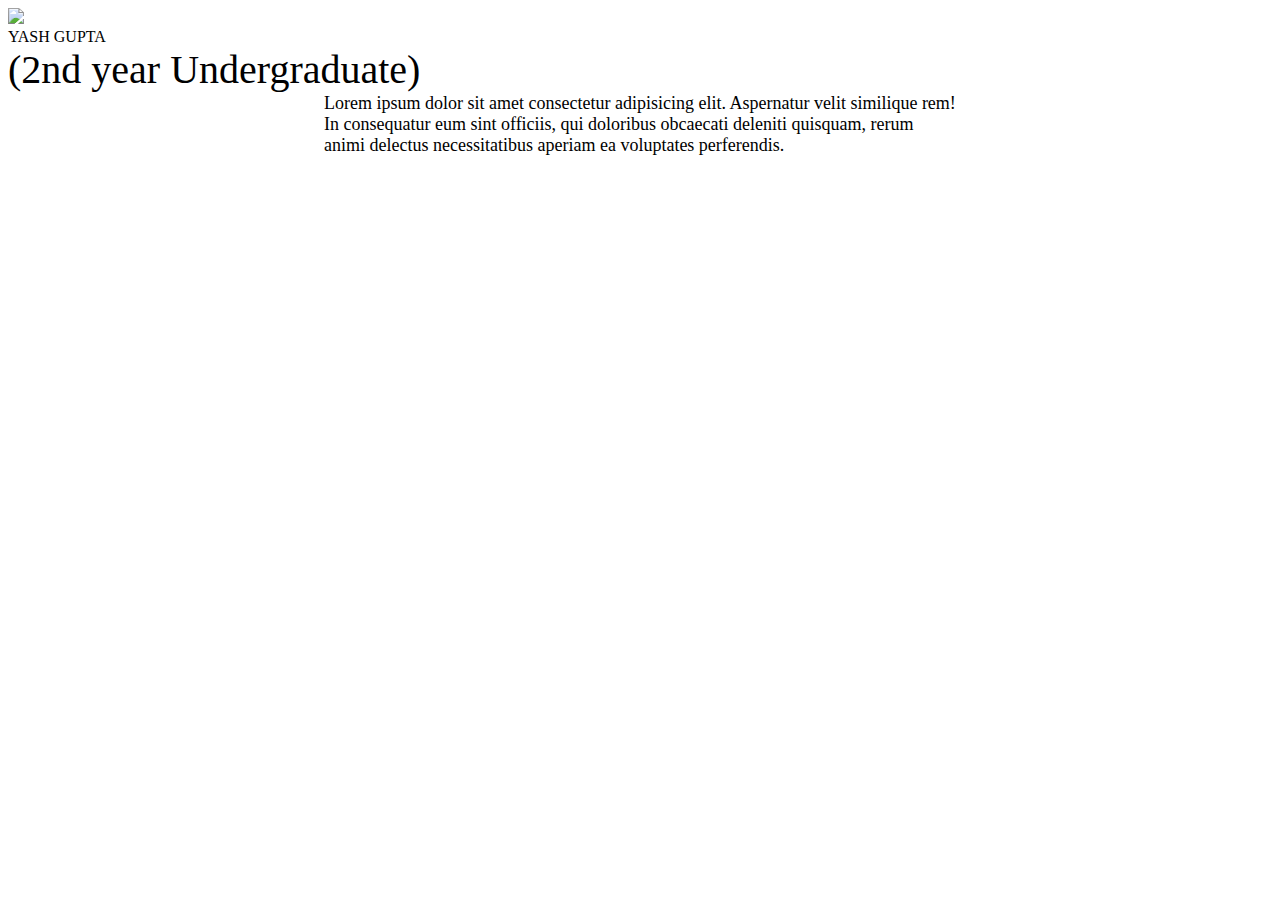
==== index.html @ da7bec33 "Create index.html" ====
<!DOCTYPE html>
<html lang="en">

<head>
    <meta charset="UTF-8">
    <meta name="viewport" content="width=device-width, initial-scale=1.0">
    <meta http-equiv="X-UA-Compatible" content="ie=edge">
    <title>Yash Gupta</title>
    <link href="style1.css" rel="stylesheet" type="text/css">
</head>

<body>
    <div class="cir">      
        <div class="phot">
            <img src="photo.jpg">
            <div class="nam">
                YASH GUPTA
            </div>
            <div style="font-size: 250%;">
                (2nd year Undergraduate)
            </div>
            <div style="font-size: large; margin-left: 25%; margin-right: 25%;">
                Lorem ipsum dolor sit amet consectetur adipisicing elit. Aspernatur velit similique rem! In consequatur eum sint officiis, qui doloribus obcaecati deleniti quisquam, rerum animi delectus necessitatibus aperiam ea voluptates perferendis.
            </div>
        </div>
        
    </div>
</body>

</html>
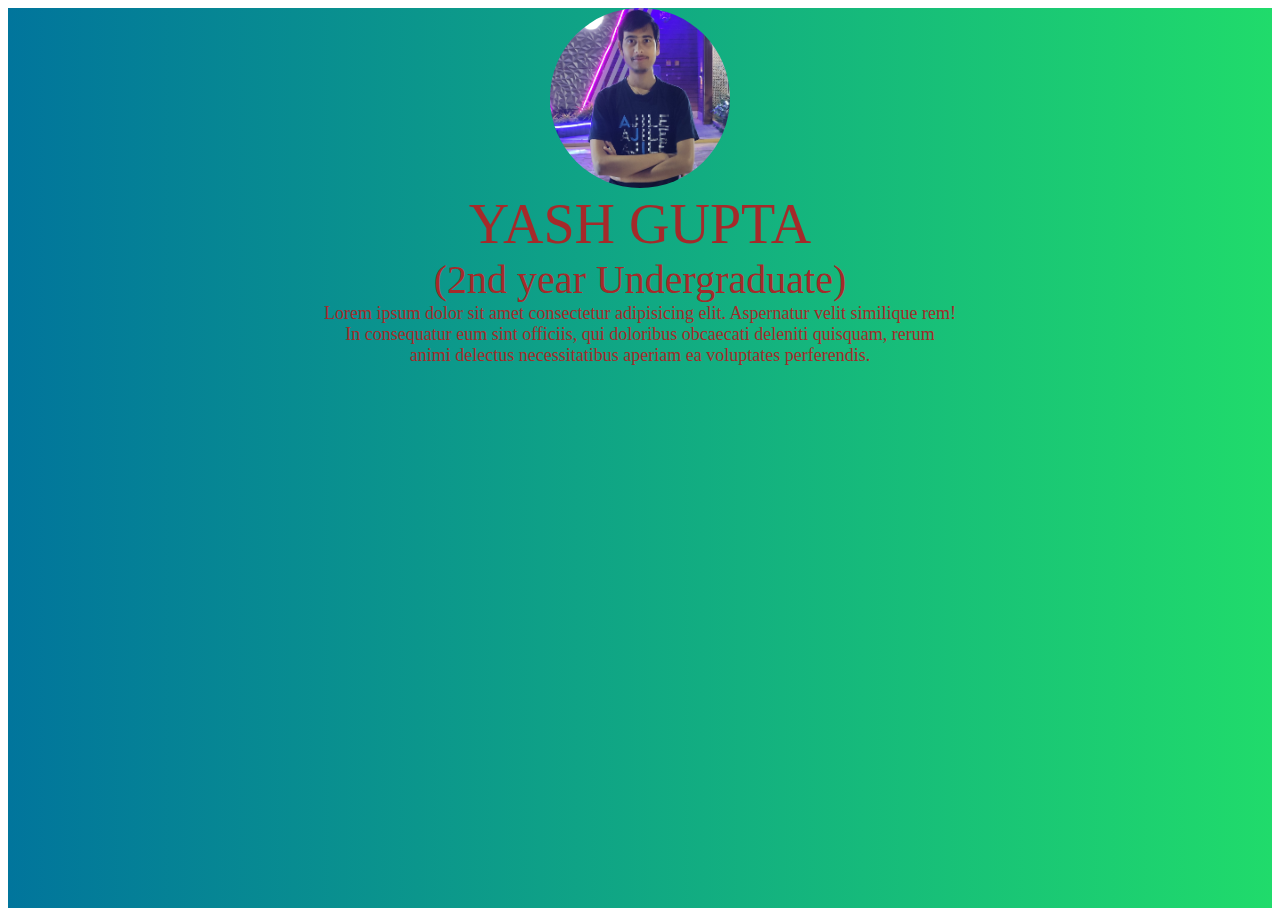
==== commit 2b5a0bbf: "Update index.html" ====
--- a/index.html
+++ b/index.html
@@ -6,7 +6,7 @@
     <meta name="viewport" content="width=device-width, initial-scale=1.0">
     <meta http-equiv="X-UA-Compatible" content="ie=edge">
     <title>Yash Gupta</title>
-    <link href="style1.css" rel="stylesheet" type="text/css">
+    <link href="style.css" rel="stylesheet" type="text/css">
 </head>
 
 <body>
--- a/style.css
+++ b/style.css
@@ -0,0 +1,29 @@
+
+.cir {
+    background: rgb(1,117,156);
+    background: linear-gradient(90deg, rgba(1,117,156,1) 0%, rgba(32,219,107,1) 100%);
+    height: 100vh;
+    background-size: cover;
+    background-position: center;
+}
+
+.phot{
+    align-items: center;
+    text-align: center;
+    text-decoration: dotted;
+    color: brown;
+    
+}
+.phot img{ 
+    border-radius: 50%;
+    width: 180px;
+    height: 180px;
+}
+.nam{
+    text-decoration: dotted;
+    color: brown;
+    font-size: 350%;
+    font-family: cursive;
+}
+
+
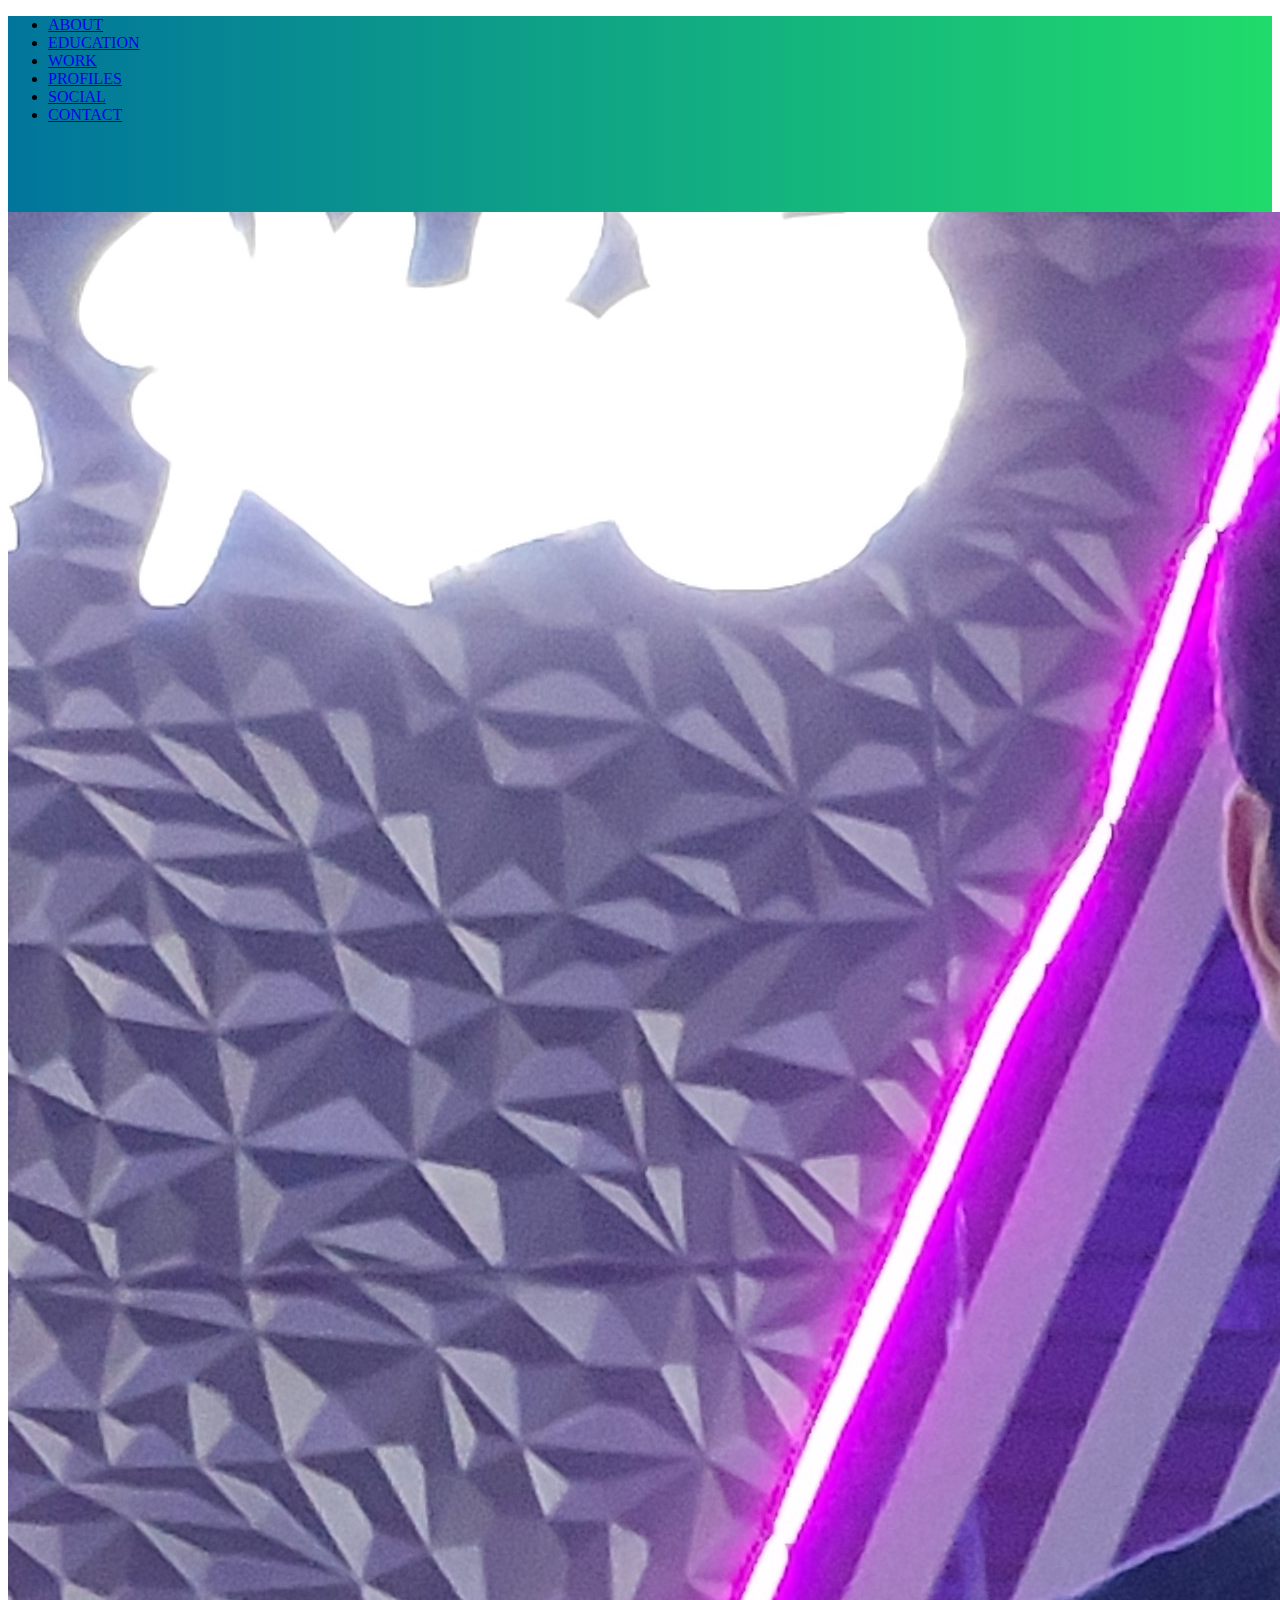
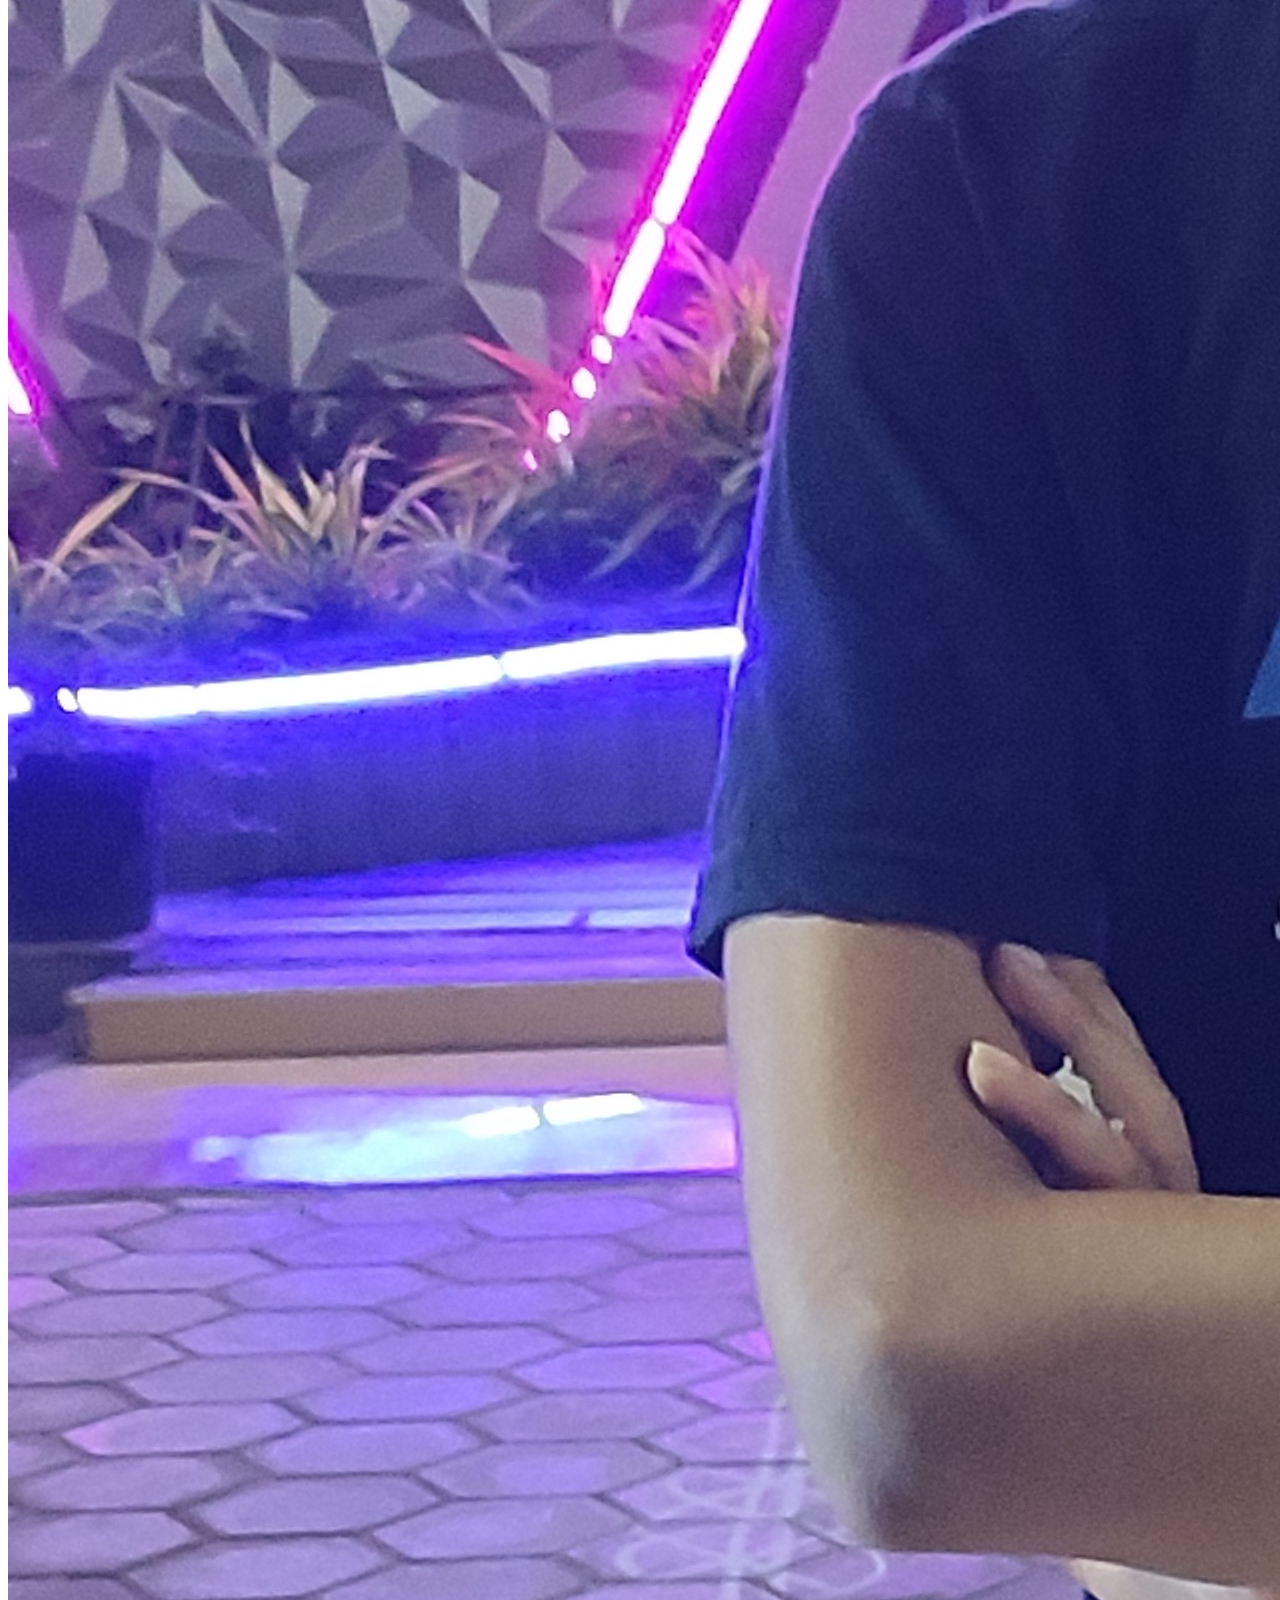
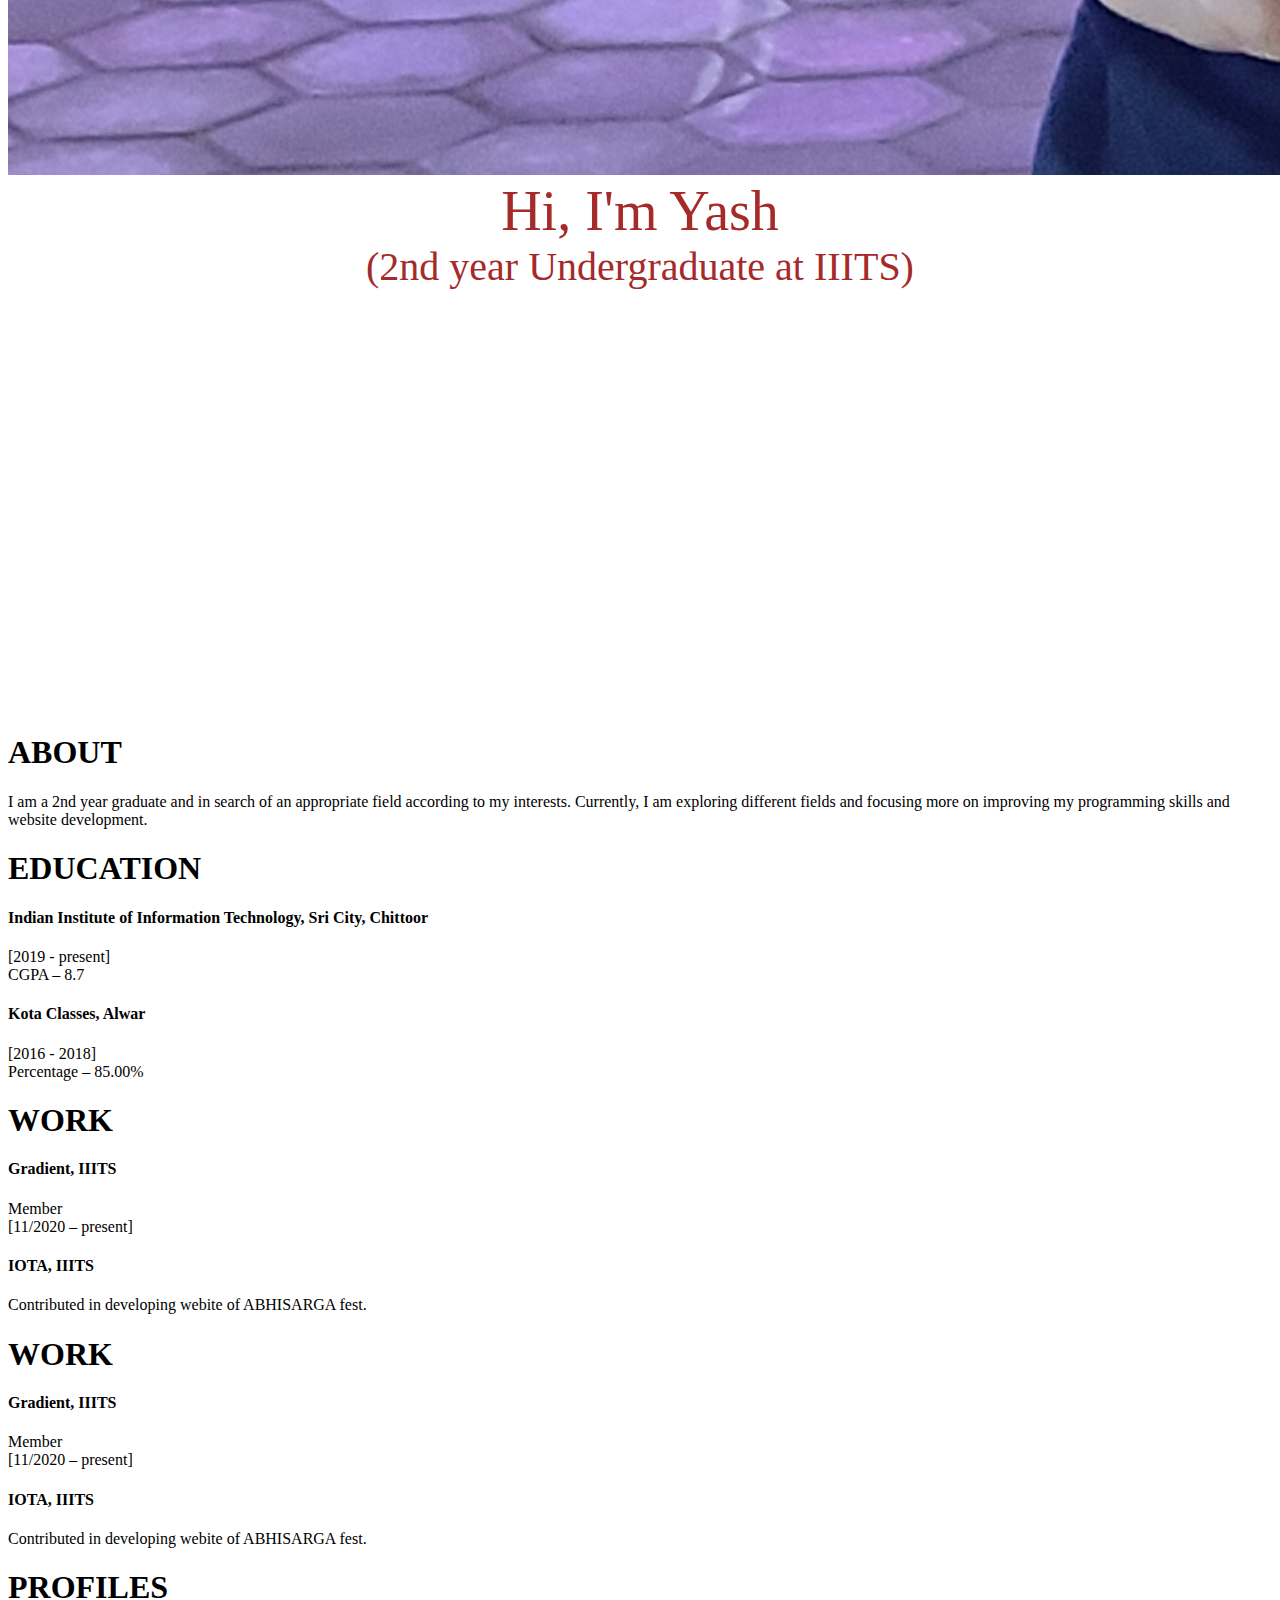
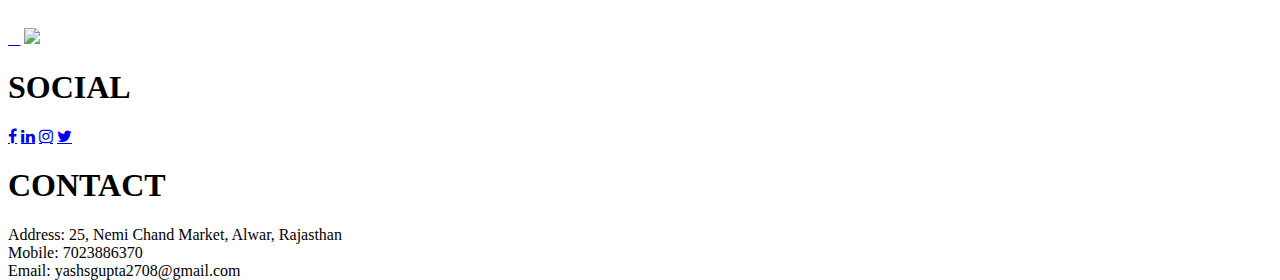
==== commit c378674a: "Update index.html" ====
--- a/index.html
+++ b/index.html
@@ -7,24 +7,132 @@
     <meta http-equiv="X-UA-Compatible" content="ie=edge">
     <title>Yash Gupta</title>
     <link href="style.css" rel="stylesheet" type="text/css">
+    <link rel="stylesheet" href="https://cdnjs.cloudflare.com/ajax/libs/font-awesome/4.7.0/css/font-awesome.min.css">
+    <script src="https://kit.fontawesome.com/6670b55d6d.js" crossorigin="anonymous"></script>
 </head>
 
 <body>
-    <div class="cir">      
-        <div class="phot">
-            <img src="photo.jpg">
-            <div class="nam">
-                YASH GUPTA
+    <div class="cir">  
+        <div class="hpage">
+            <header>
+                <ul class="main-nav">
+                <li><a href="#about">ABOUT</a></li>
+                <li><a href="#education">EDUCATION</a></li>
+                <li><a href="#work">WORK</a></li>
+                <li><a href="#profiles">PROFILES</a></li>
+                <li><a href="#social">SOCIAL</a></li>
+                <li><a href="#contact">CONTACT</a></li>
+                </ul>
+            </header> 
+            <br>
+                    <br>
+                    <br>
+                    <br>
+            
+            <div class="photo">
+                <img src="photo.jpg">
             </div>
-            <div style="font-size: 250%;">
-                (2nd year Undergraduate)
+            <div class="phot">
+                
+                <div class="nam">
+                    Hi, I'm Yash
+                </div>
+                
+                <div style="font-size: 250%;">
+                    (2nd year Undergraduate at IIITS)
+                    <br>
+                    <br>
+                    <br>
+                    <br>
+                    <br>
+                    <br>
+                    <br>
+                    <br>
+                    <br>
+                    <br>
+                </div>
             </div>
-            <div style="font-size: large; margin-left: 25%; margin-right: 25%;">
-                Lorem ipsum dolor sit amet consectetur adipisicing elit. Aspernatur velit similique rem! In consequatur eum sint officiis, qui doloribus obcaecati deleniti quisquam, rerum animi delectus necessitatibus aperiam ea voluptates perferendis.
-            </div>
+            
+        </div> 
+            <div class="about" id="about">
+                <h1>ABOUT</h1>
+                <p class="about-content">
+                    I am a 2nd year graduate and in search of an appropriate field according to my interests. Currently, I am exploring different fields and focusing more on improving my programming skills and website development.
+            </p>
         </div>
-        
+    
+        <div class="education" id="education">
+            <h1>EDUCATION</h1>
+            <p class="education-content">
+                <h4>Indian Institute of Information Technology, Sri City, Chittoor</h4>
+                <p>[2019 - present]
+                    <br>
+                    CGPA – 8.7
+                </p>
+                <h4>Kota Classes, Alwar</h4>
+                <p>[2016 - 2018]
+                    <br>
+                    Percentage – 85.00%
+                </p>
+            </p>
+        </div>
+    
+        <div class="work" id="work">
+            <h1>WORK</h1>
+            <p class="work-content">
+                <h4>Gradient, IIITS</h4>
+                <p>Member
+                    <br>
+                    [11/2020 – present]                     
+                </p>
+                <h4>IOTA, IIITS</h4>
+                <p>
+                    Contributed in developing webite of ABHISARGA fest.                   
+                </p>
+            </p>
+        </div>
+    
+        <div class="work" id="work">
+            <h1>WORK</h1>
+            <p class="work-content">
+                <h4>Gradient, IIITS</h4>
+                <p>Member
+                    <br>
+                    [11/2020 – present]                     
+                </p>
+                <h4>IOTA, IIITS</h4>
+                <p>
+                    Contributed in developing webite of ABHISARGA fest.                   
+                </p>
+            </p>
+        </div>
+    
+        <div class="profiles" id="profiles">
+            <h1>PROFILES</h1>
+            <a class="fab fa-hackerrank" href="https://www.hackerrank.com/yashkrank"></a>
+            <a class="fab fa-github" href="https://github.com/giyasht"></a>
+            <a href="https://www.codechef.com/users/codyashe">
+                <img src="chefc.png" class="image">
+            </a>
+        </div>
+    
+        <div class="social" id="social">
+            <h1>SOCIAL</h1>
+            <a class="fa fa-facebook" href="https://www.facebook.com/profile.php?id=100015580264926"></a>
+            <a class="fa fa-linkedin" href="https://www.linkedin.com/in/yash-gupta-a5304b199/"></a>
+            <a class="fa fa-instagram" href="https://www.instagram.com/yash_g.27/"></a>
+            <a class="fa fa-twitter" href="https://twitter.com/yash_gupta08"></a>
+        </div>
+        <div class="contact" id="contact">
+            <h1>CONTACT</h1>
+            <p class="contact-content">
+                <p>Address: 25, Nemi Chand Market, Alwar, Rajasthan <br>
+                    Mobile: 7023886370<br>
+                    Email: yashsgupta2708@gmail.com                    
+                </p>
+            </p>
+        </div>
+    
     </div>
 </body>
-
 </html>
